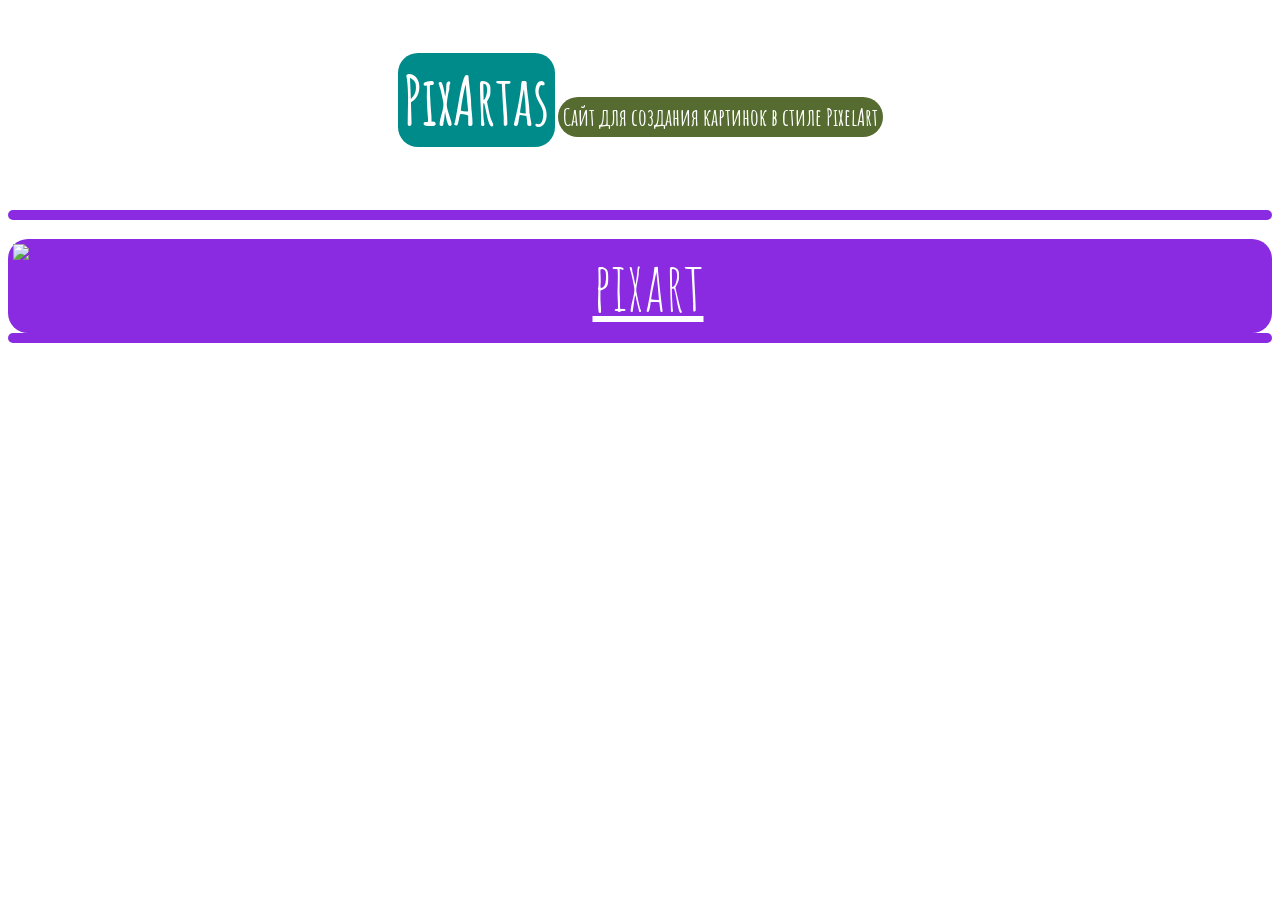
==== index.html @ c8ca21dc "Update index.html" ====
<!DOCTYPE html>
<html lang="en">
<head>
    <meta charset="UTF-8">
    <meta name="viewport" content="width=device-width, initial-scale=1.0">
    <title>Piksel</title>
    <link rel ="stylesheet" href="style.css">
</head>
<body>
    <div class = "container">
        <h1> PixArtas </h1> 
        
        <h2>  Сайт для создания картинок в стиле PixelArt </h2>

        <h3><a href="app.html>" Начать </a></h3>

        <img src = "https://static-algoritmika-org.ngcdn.ru/uploads/student/70511078/69a3e83b8dd11.jpg" alt = 'pixart'>
    </div>

    

    

</body>
</html>
---- style.css ----
@import url('https://fonts.googleapis.com/css2?family=Amatic+SC:wght@400;700&family=Caveat:wght@400..700&family=Pacifico&display=swap');
body {
  font-family: "Amatic SC", sans-serif;
  font-weight: 400;
  font-style: normal;
}

.container {
  text-align: center;
}


h1{
font-size: 67px;
display: inline-block;
color: white   ; 
background-color: darkcyan;
padding: 5px;
border-radius: 20px;
text-align: center;
}

h2{
display: inline-block;
color: white   ; 
background-color: darkolivegreen;
padding: 5px;
border-radius: 20px;
text-align: center;

}

a { 
display: grid;
color: white   ; 
background-color: blueviolet;
padding: 5px;
border-radius: 20px;
font-size: 67px;
text-align: center;

}
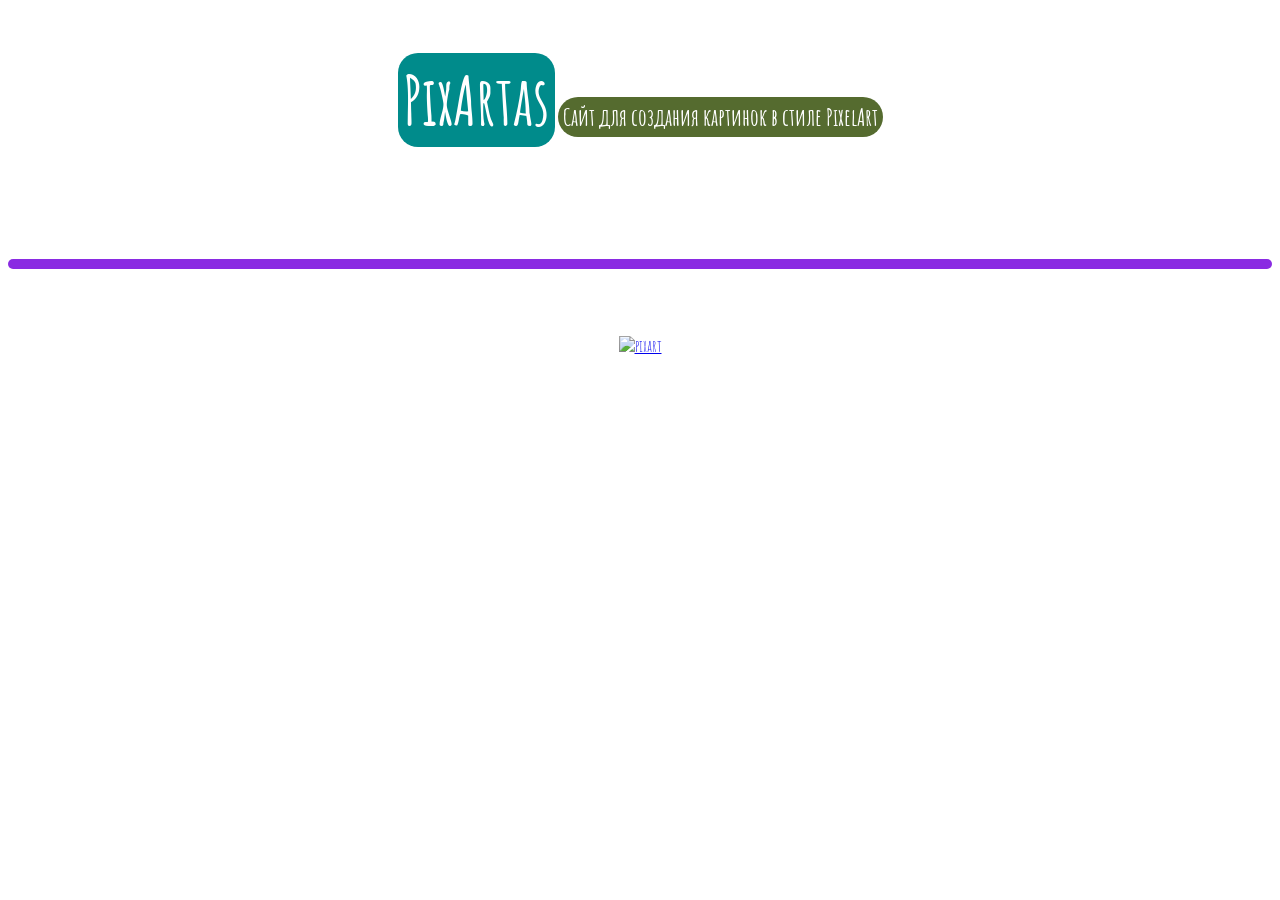
==== commit 2ba9b78e: "Update index.html" ====
--- a/index.html
+++ b/index.html
@@ -12,7 +12,9 @@
         
         <h2>  Сайт для создания картинок в стиле PixelArt </h2>
 
-        <h3><a href="app.html>" Начать </a></h3>
+        <h3>
+            <a href="app.html>" Начать </a>
+        </h3>
 
         <img src = "https://static-algoritmika-org.ngcdn.ru/uploads/student/70511078/69a3e83b8dd11.jpg" alt = 'pixart'>
     </div>
--- a/style.css
+++ b/style.css
@@ -30,7 +30,7 @@
 
 }
 
-a { 
+h3 { 
 display: grid;
 color: white   ; 
 background-color: blueviolet;
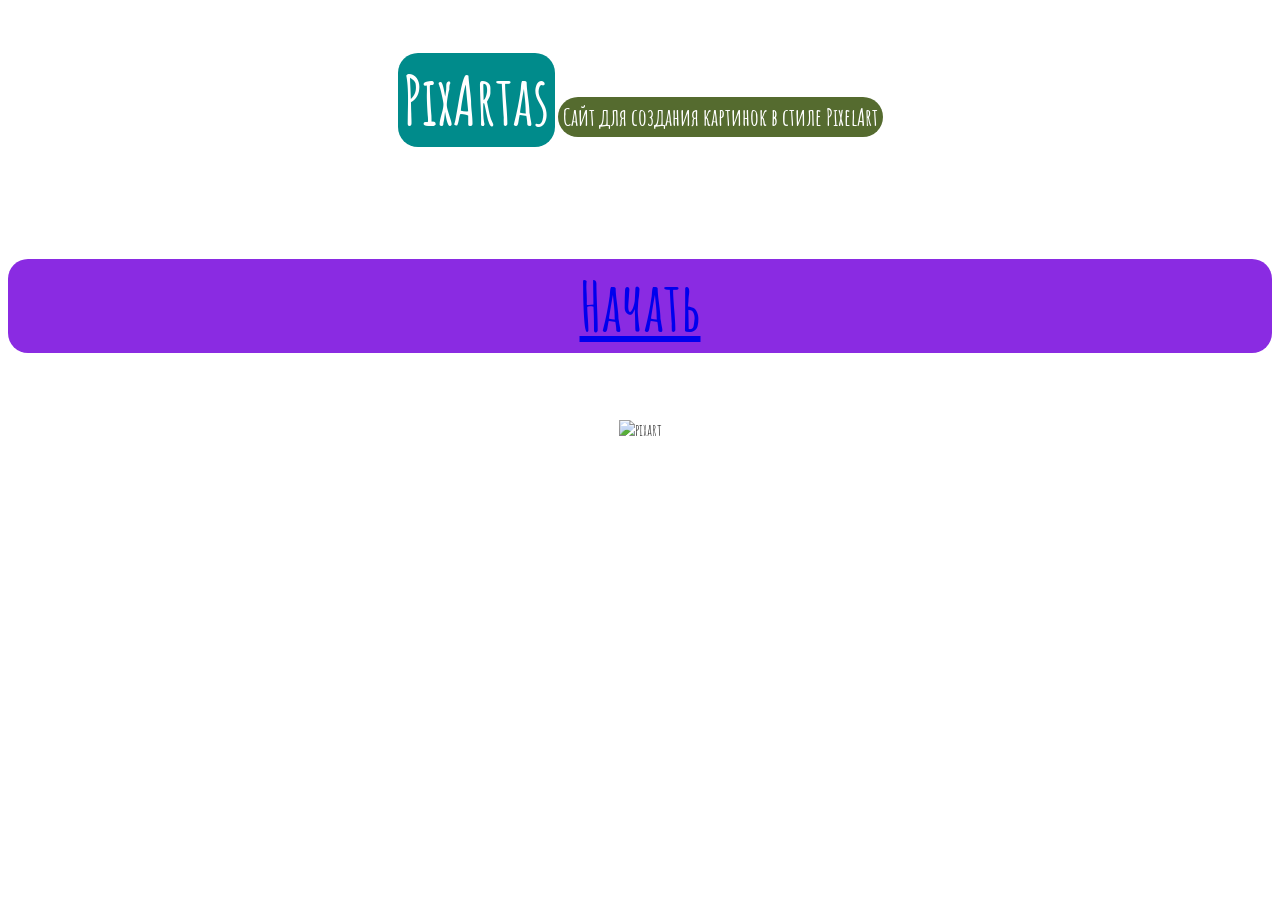
==== commit 59c000f9: "Update index.html" ====
--- a/index.html
+++ b/index.html
@@ -12,9 +12,7 @@
         
         <h2>  Сайт для создания картинок в стиле PixelArt </h2>
 
-        <h3>
-            <a href="app.html>" Начать </a>
-        </h3>
+        <h3><a href="app.html>"> Начать </a></h3>
 
         <img src = "https://static-algoritmika-org.ngcdn.ru/uploads/student/70511078/69a3e83b8dd11.jpg" alt = 'pixart'>
     </div>
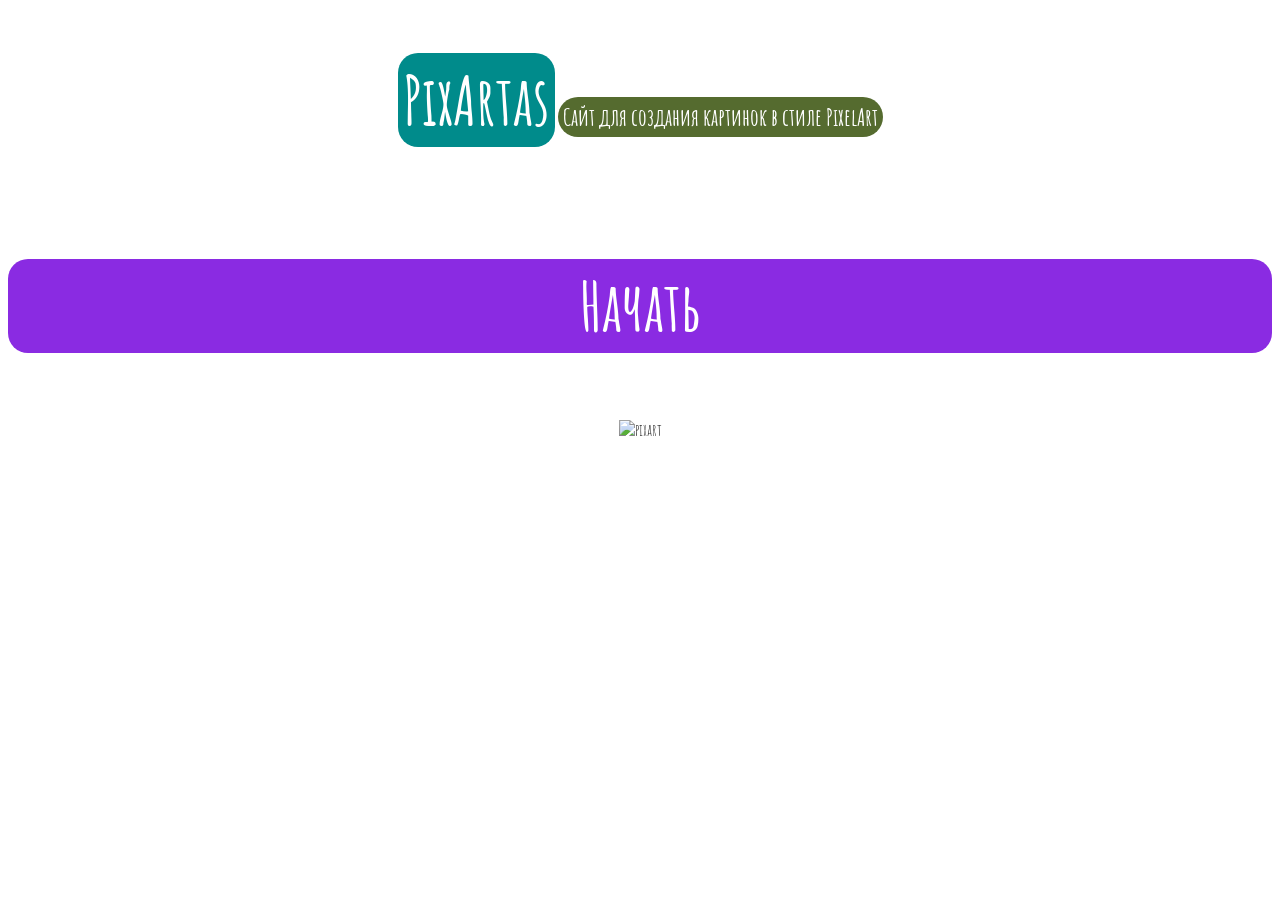
==== commit 931a7b97: "Update index.html" ====
--- a/index.html
+++ b/index.html
@@ -12,7 +12,7 @@
         
         <h2>  Сайт для создания картинок в стиле PixelArt </h2>
 
-        <h3><a href="app.html>"> Начать </a></h3>
+        <a><h3 href="app.html>"> Начать </h3></a>
 
         <img src = "https://static-algoritmika-org.ngcdn.ru/uploads/student/70511078/69a3e83b8dd11.jpg" alt = 'pixart'>
     </div>
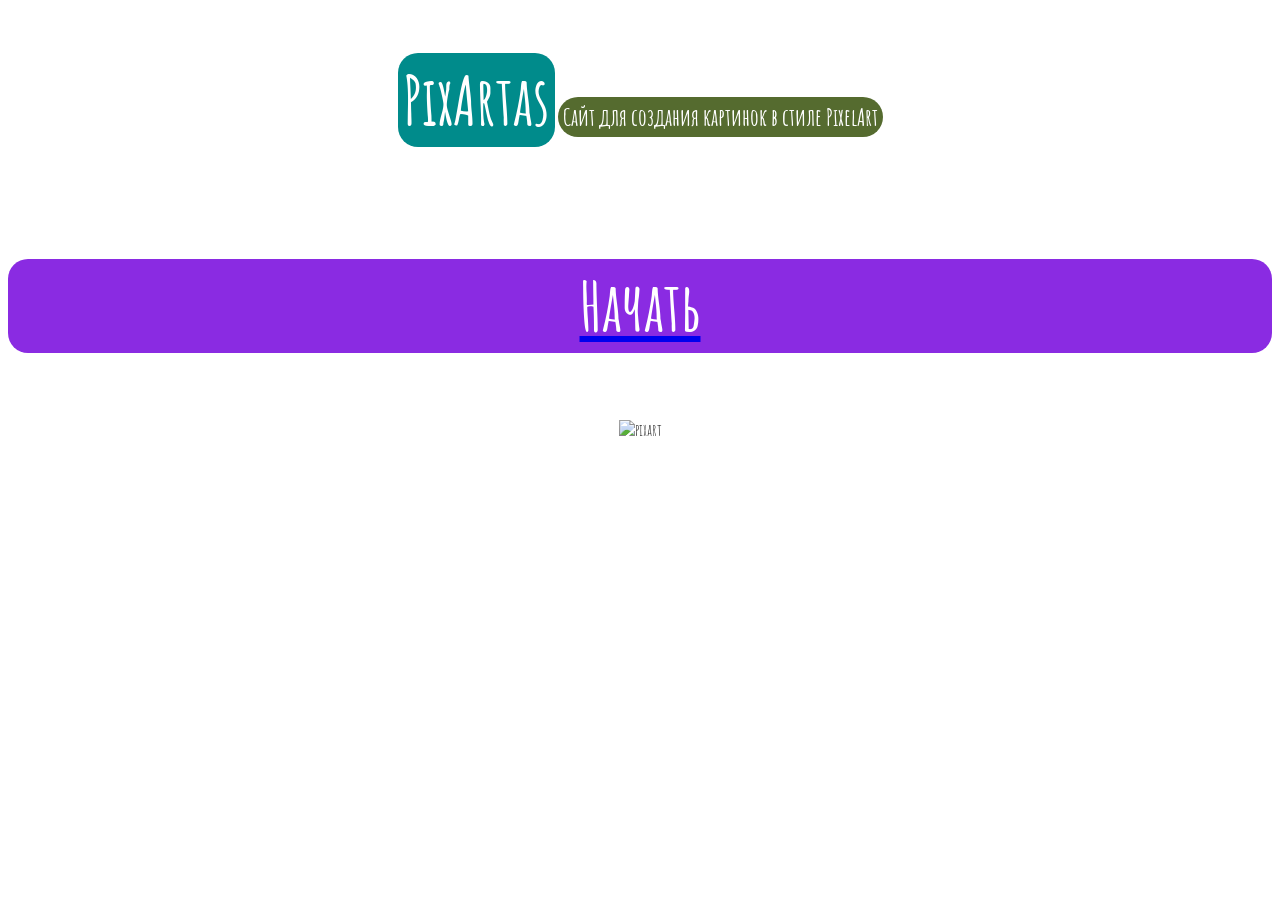
==== commit 09e40545: "Update index.html" ====
--- a/index.html
+++ b/index.html
@@ -12,7 +12,7 @@
         
         <h2>  Сайт для создания картинок в стиле PixelArt </h2>
 
-        <a><h3 href="app.html>"> Начать </h3></a>
+        <a href="appindex.html"><h3> Начать </h3></a>
 
         <img src = "https://static-algoritmika-org.ngcdn.ru/uploads/student/70511078/69a3e83b8dd11.jpg" alt = 'pixart'>
     </div>
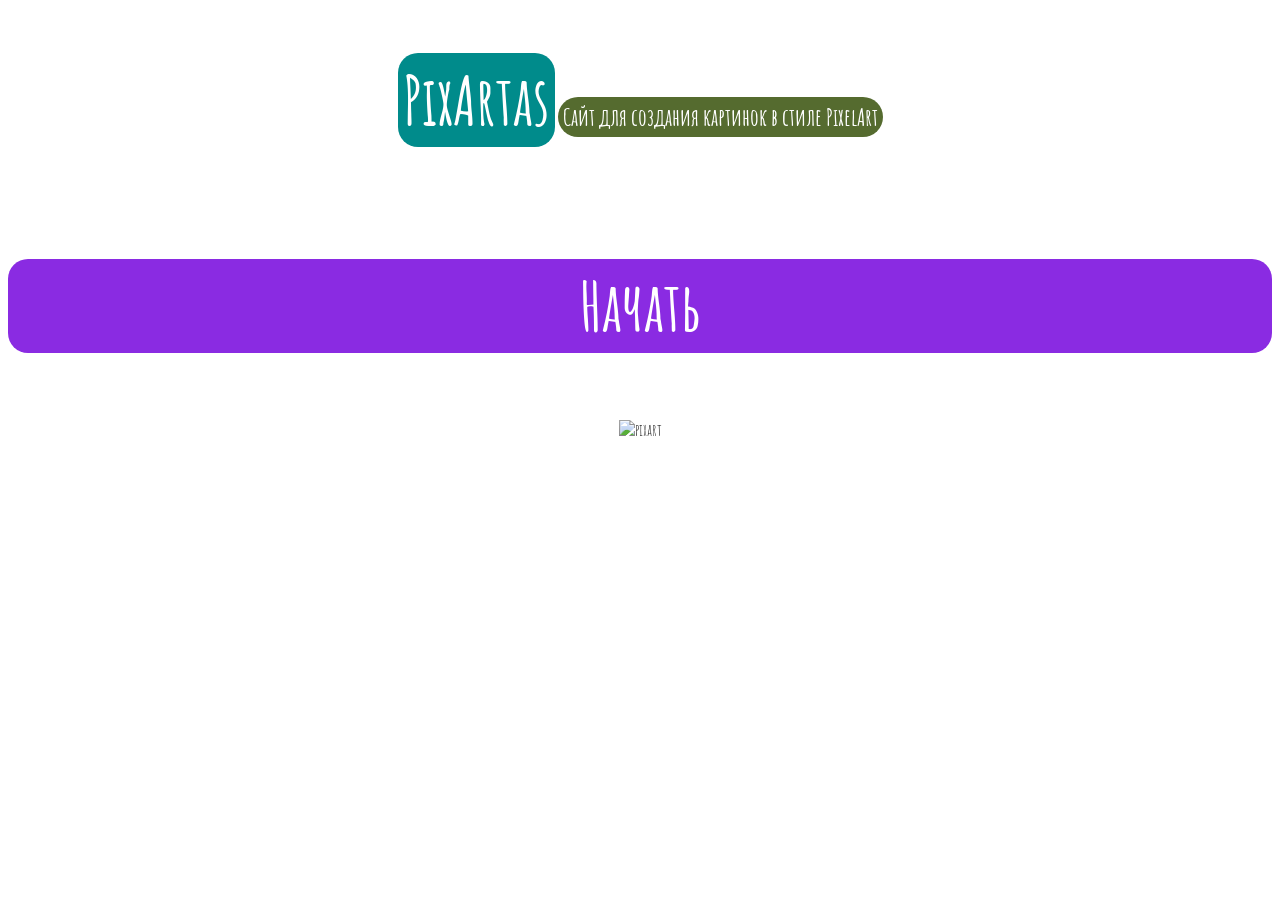
==== commit 27b5534c: "Update index.html" ====
--- a/index.html
+++ b/index.html
@@ -12,7 +12,7 @@
         
         <h2>  Сайт для создания картинок в стиле PixelArt </h2>
 
-        <a href="appindex.html"><h3> Начать </h3></a>
+        <h3 href="appindex.html"><a> Начать </a></h3>
 
         <img src = "https://static-algoritmika-org.ngcdn.ru/uploads/student/70511078/69a3e83b8dd11.jpg" alt = 'pixart'>
     </div>
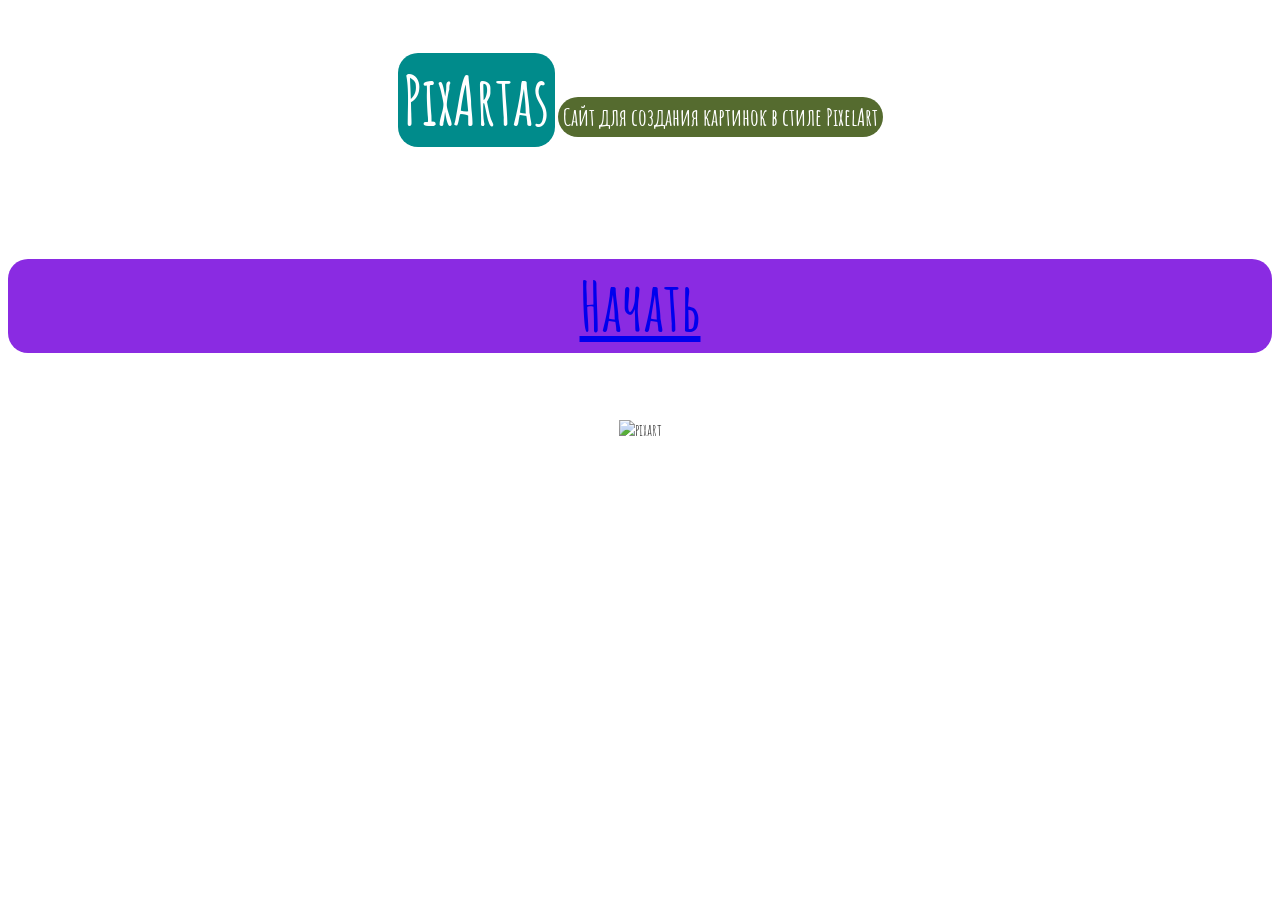
==== commit 183520aa: "Update index.html" ====
--- a/index.html
+++ b/index.html
@@ -12,7 +12,7 @@
         
         <h2>  Сайт для создания картинок в стиле PixelArt </h2>
 
-        <h3 href="appindex.html"><a> Начать </a></h3>
+        <h3><a href="appindex.html"> Начать </a></h3>
 
         <img src = "https://static-algoritmika-org.ngcdn.ru/uploads/student/70511078/69a3e83b8dd11.jpg" alt = 'pixart'>
     </div>
